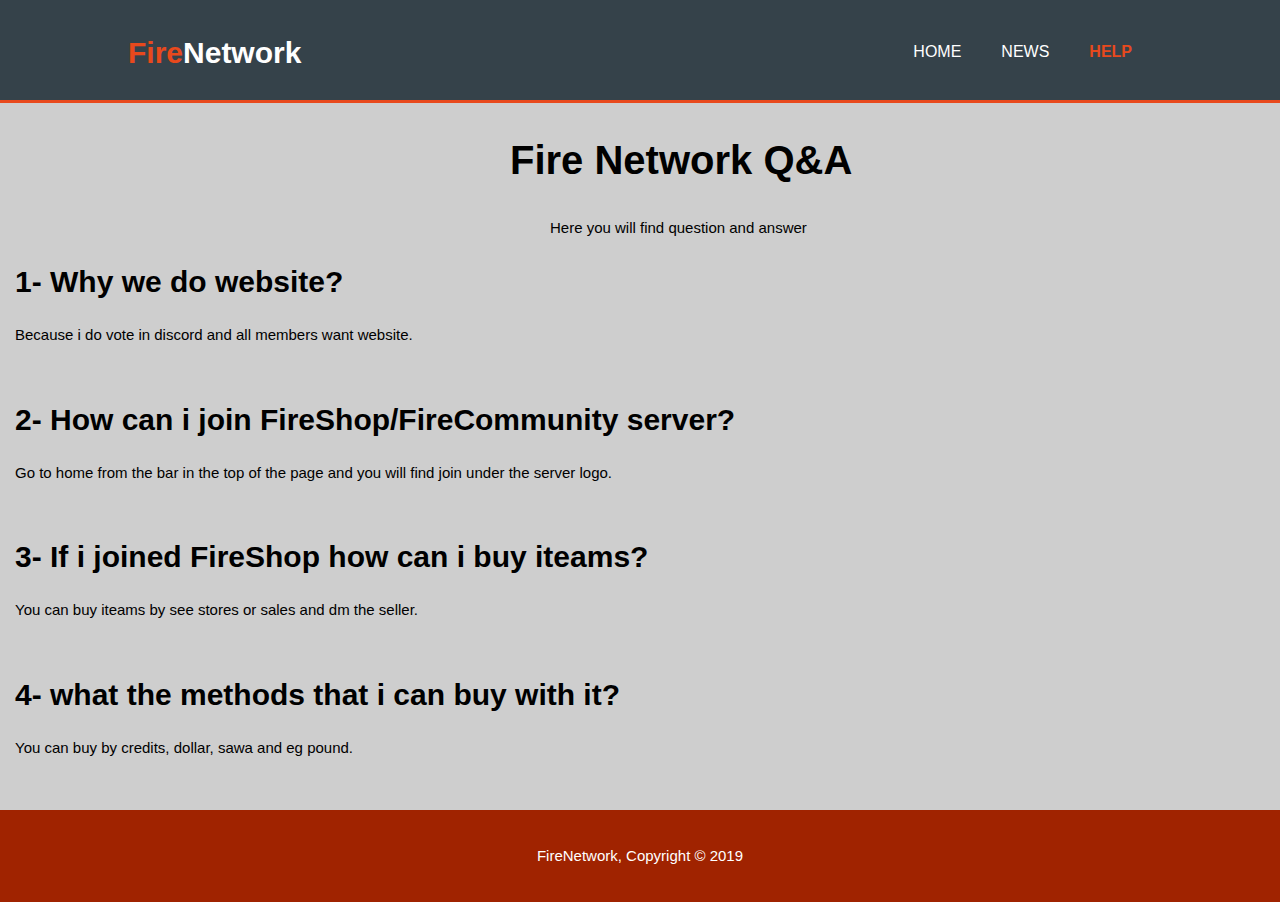
==== help.html @ 36ff86a9 "Add files via upload" ====
<html>
    <head>

    </head>
    <meta charset="utf-8">
    <meta name="viewport" content="width=device-width">
    <meta name="description" content="We server in discord called FireShop and we make community called FireCommunity">
    <meta name="keywords" content="fireshop, firecommunity, firenetwork, fire, ahmed">
    <meta name="author" content="Ahmed Mohamed">
    <title>Fire Network | Help</title>
    <link rel="icon" href="img/icon.png" type="image/png" sizes="16x16">
    <link rel="stylesheet" href="./css/help.css">
    <body>
        <header>
        <div class="container">
            <div id="branding">
                <h1><span class="highlight">Fire</span>Network</h1>
            </div>
            <nav>
                <url>
                    <li><a href="index.html">Home</a></li>
                    <li><a href="news.html">News</a></li>
                    <li class="current"><a href="help.html">Help</a></li>
                </url>
            </nav>
        </div>
    </header>

<section id="showcase">
        <dev class="container">
            <h1>Fire Network Q&A</h1>
            <p>Here you will find question and answer</p>
        </dev>
    </section>

    <section id="qq">

        <dev class="container2">
            <h1>1- Why we do website?</h1>
            <p>Because i do vote in discord and all members want website.</p>
        </dev>

    </section>

        <section id="qw">

            <dev class="container2">
            <h1>2- How can i join FireShop/FireCommunity server?</h1>
            <p>Go to home from the bar in the top of the page and you will find join under the server logo.</p>

                </dev>

        </section>
        <section id="qe">

                <dev class="container3">
                <h1>3- If i joined FireShop how can i buy iteams?</h1>
                <p>You can buy iteams by see stores or sales and dm the seller.</p>
    
                    </dev>
    
            </section>
            <section id="qe">

                    <dev class="container4">
                    <h1>4- what the methods that i can buy with it?</h1>
                    <p>You can buy by credits, dollar, sawa and eg pound.</p>
        
                        </dev>
        
                </section>

    </body>

    <footer>
        <p>FireNetwork, Copyright &copy; 2019</p>
    </footer>
</html>
---- css/help.css ----
body{
    font-family: Arial, Helvetica, sans-serif;
    font-size: 15px;
    line-height: 1.5;
    padding: 0;
    margin: 0;
    background-color: #cecece;
}
.container{
    width: 80%;
    margin: auto;
    overflow: hidden;
}

ul{
    margin:0;
    padding: 0;
}

header{
    background-color: #35424a;
    color: #ffffff;
    padding-top: 30px;
    min-height: 70px;
    border-bottom: #e8491d 3px solid;
}

header a{
    color:#ffffff;
    text-decoration: none;
    text-transform: uppercase;
    font-size: 16px;
}

header li{
    float: left;
    display: inline;
    padding: 0 20px 0 20px;
}

header #branding{
    float: left;
}

header #branding h1{
    margin: 0;
}

header nav{
    float:right;
    margin-top: 10px;
}

header .highlight, header .current a{
    color:#e8491d;
    font-weight: bold;
}

header a:hover{
    color:#cccccc;
    font-weight: bold;
}

footer{
    padding: 20px;
    margin-top: 20px;
    color: #ffffff;
    background-color: #a02300;
    text-align: center;
}

#showcase{
    margin-left: 550px;
    
}

#showcase h1{
    margin-left: -40px;
    font-size: 40px;
}

#qq{
    margin-left: 15px;
    margin-bottom: 50px;
}

#qw{
    margin-left: 15px;
    margin-bottom: 50px;
}
#qe{
    margin-left: 15px;
    margin-bottom: 50px;
}

::-webkit-scrollbar {
    width: 8px;
  }
  
  /* Track */
  ::-webkit-scrollbar-track {
    box-shadow: inset 0 0 5px grey; 
    border-radius: 10px;
  }
   
  /* Handle */
  ::-webkit-scrollbar-thumb {
    background: darkred; 
    border-radius: 10px;
  }
  
  /* Handle on hover */
  ::-webkit-scrollbar-thumb:hover {
    background: darkred; 
  }
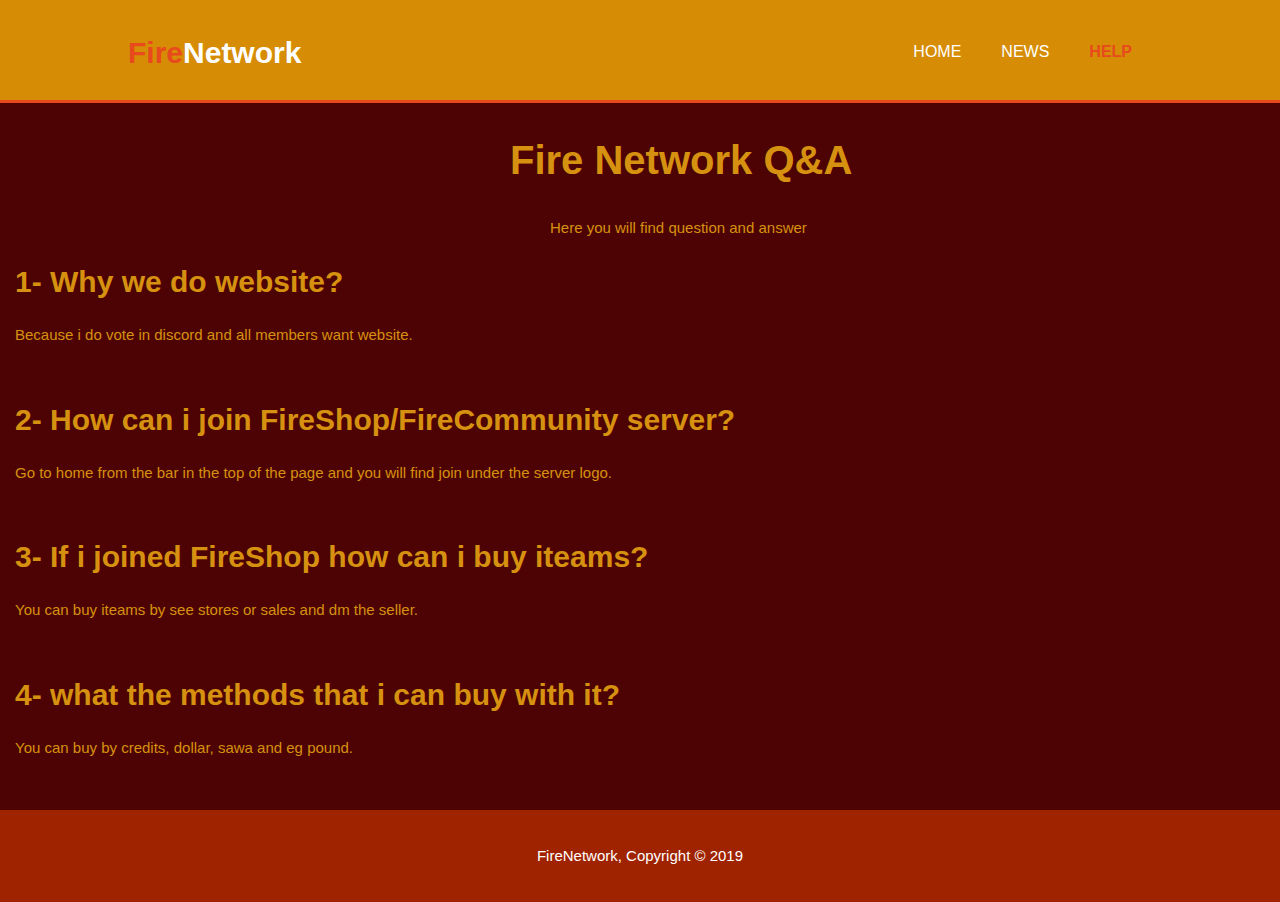
==== commit cbdc3a80: "Update help.html" ====
--- a/help.html
+++ b/help.html
@@ -4,7 +4,7 @@
     </head>
     <meta charset="utf-8">
     <meta name="viewport" content="width=device-width">
-    <meta name="description" content="We server in discord called FireShop and we make community called FireCommunity">
+    <meta name="description" content="Hey, this FireNetwork website here you can find all news, servers, help and etc.">
     <meta name="keywords" content="fireshop, firecommunity, firenetwork, fire, ahmed">
     <meta name="author" content="Ahmed Mohamed">
     <title>Fire Network | Help</title>
@@ -75,4 +75,4 @@
     <footer>
         <p>FireNetwork, Copyright &copy; 2019</p>
     </footer>
-</html>+</html>
--- a/css/help.css
+++ b/css/help.css
@@ -4,7 +4,8 @@
     line-height: 1.5;
     padding: 0;
     margin: 0;
-    background-color: #cecece;
+    background-color: #4d0303;
+    color: #d69110;
 }
 .container{
     width: 80%;
@@ -18,7 +19,7 @@
 }
 
 header{
-    background-color: #35424a;
+    background-color: #d68d05;
     color: #ffffff;
     padding-top: 30px;
     min-height: 70px;
@@ -105,12 +106,12 @@
    
   /* Handle */
   ::-webkit-scrollbar-thumb {
-    background: darkred; 
+    background: #bd7e08; 
     border-radius: 10px;
   }
   
   /* Handle on hover */
   ::-webkit-scrollbar-thumb:hover {
-    background: darkred; 
+    background: #bd7e08; 
   }
   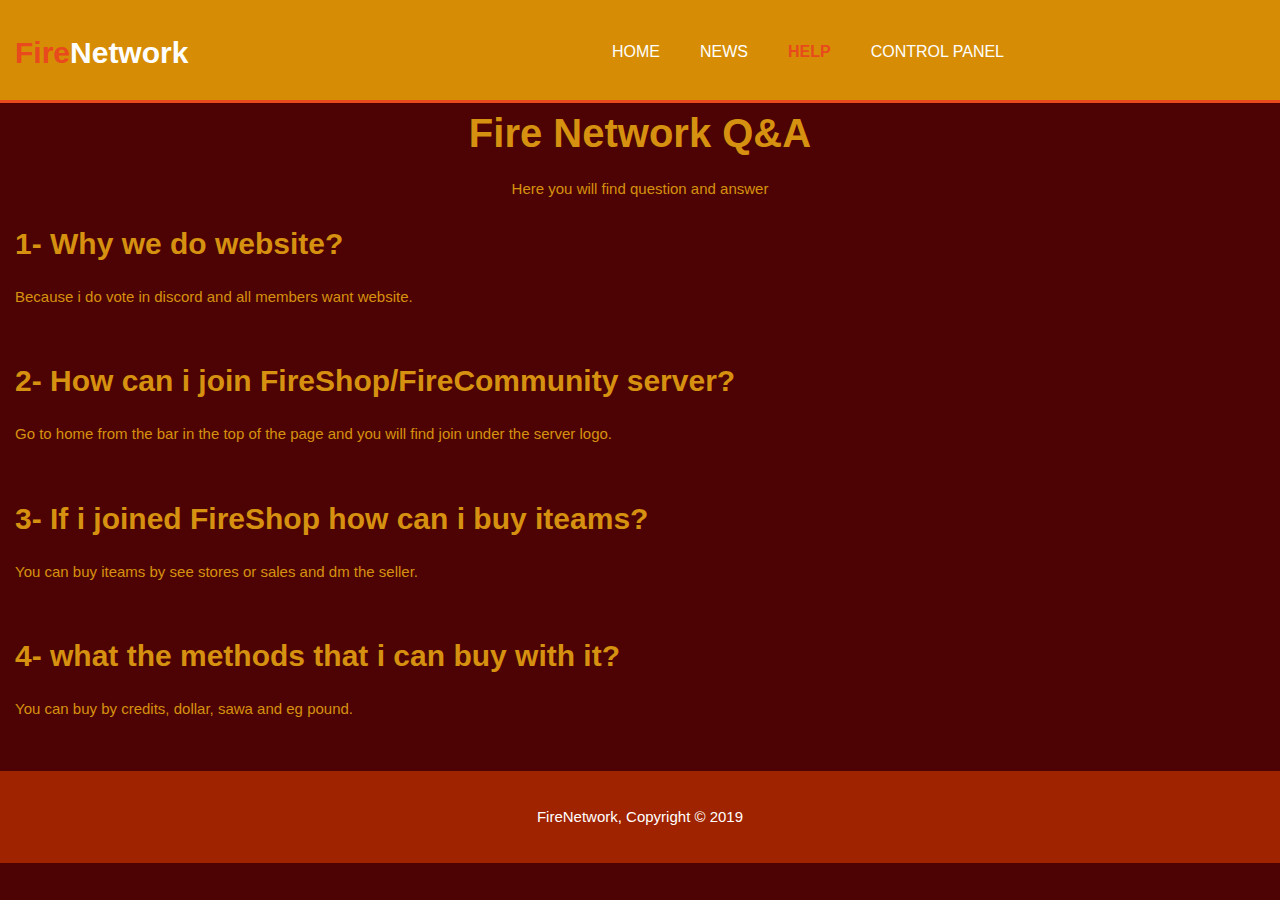
==== commit 0dd45678: "Update help.html" ====
--- a/help.html
+++ b/help.html
@@ -21,6 +21,7 @@
                     <li><a href="index.html">Home</a></li>
                     <li><a href="news.html">News</a></li>
                     <li class="current"><a href="help.html">Help</a></li>
+                    <li><a href="bot.html">Control Panel</a></li>
                 </url>
             </nav>
         </div>
--- a/css/help.css
+++ b/css/help.css
@@ -9,7 +9,7 @@
 }
 .container{
     width: 80%;
-    margin: auto;
+    margin: 0;
     overflow: hidden;
 }
 
@@ -41,6 +41,7 @@
 
 header #branding{
     float: left;
+    margin-left: 15px;
 }
 
 header #branding h1{
@@ -71,12 +72,13 @@
 }
 
 #showcase{
-    margin-left: 550px;
+    margin-left:0;
+    text-align: center;
     
 }
 
 #showcase h1{
-    margin-left: -40px;
+    margin:0;
     font-size: 40px;
 }
 
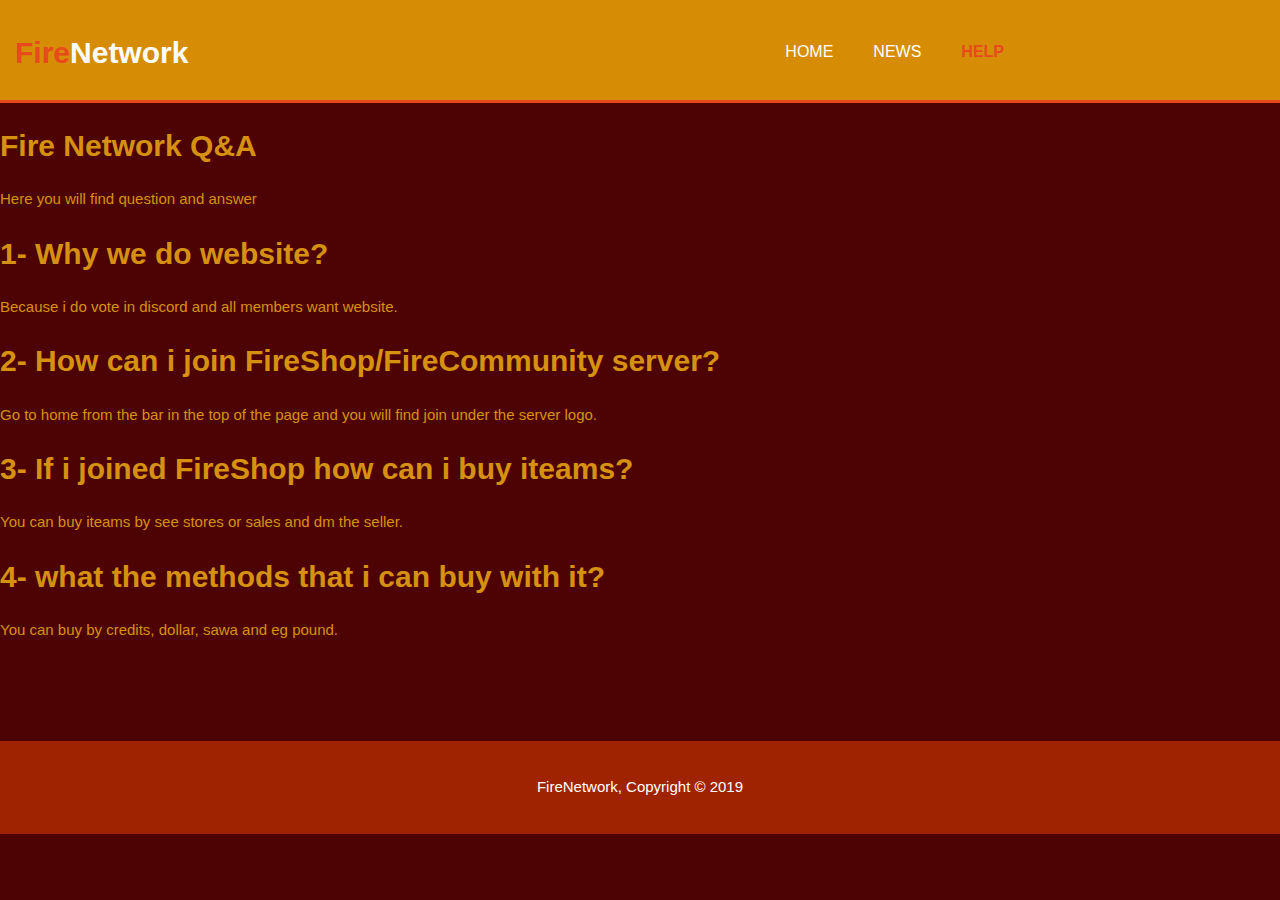
==== commit d882d136: "Update help.html" ====
--- a/help.html
+++ b/help.html
@@ -21,7 +21,7 @@
                     <li><a href="index.html">Home</a></li>
                     <li><a href="news.html">News</a></li>
                     <li class="current"><a href="help.html">Help</a></li>
-                    <li><a href="bot.html">Control Panel</a></li>
+                    
                 </url>
             </nav>
         </div>
--- a/css/help.css
+++ b/css/help.css
@@ -1,4 +1,25 @@
-body{
+::-webkit-scrollbar {
+    width: 8px;
+  }
+  
+  /* Track */
+  ::-webkit-scrollbar-track {
+    box-shadow: inset 0 0 5px grey; 
+    border-radius: 10px;
+  }
+   
+  /* Handle */
+  ::-webkit-scrollbar-thumb {
+    background: #bd7e08; 
+    border-radius: 10px;
+  }
+  
+  /* Handle on hover */
+  ::-webkit-scrollbar-thumb:hover {
+    background: #bd7e08; 
+  }
+
+  body{
     font-family: Arial, Helvetica, sans-serif;
     font-size: 15px;
     line-height: 1.5;
@@ -65,55 +86,39 @@
 
 footer{
     padding: 20px;
-    margin-top: 20px;
+    margin-top: 100px;
     color: #ffffff;
     background-color: #a02300;
     text-align: center;
 }
 
-#showcase{
-    margin-left:0;
+#fn{
+    margin-top: 15px;
+    border-top: #d69110 3px solid;
+    
     text-align: center;
-    
 }
 
-#showcase h1{
-    margin:0;
-    font-size: 40px;
+#fn p{
+    text-align: center;
 }
 
-#qq{
-    margin-left: 15px;
-    margin-bottom: 50px;
+#new1{
+    text-align: center;
+    margin-top: 10px;
+    border-top: #d69110 3px solid;
 }
 
-#qw{
-    margin-left: 15px;
-    margin-bottom: 50px;
-}
-#qe{
-    margin-left: 15px;
-    margin-bottom: 50px;
+#new2{
+    text-align: center;
+    margin-top: 10px;
 }
 
-::-webkit-scrollbar {
-    width: 8px;
-  }
-  
-  /* Track */
-  ::-webkit-scrollbar-track {
-    box-shadow: inset 0 0 5px grey; 
-    border-radius: 10px;
-  }
-   
-  /* Handle */
-  ::-webkit-scrollbar-thumb {
-    background: #bd7e08; 
-    border-radius: 10px;
-  }
-  
-  /* Handle on hover */
-  ::-webkit-scrollbar-thumb:hover {
-    background: #bd7e08; 
-  }
-  +#new2 li{
+    display: inline;
+}
+
+#new2 a{
+    text-decoration: none;
+    color:#ffffff;
+}
